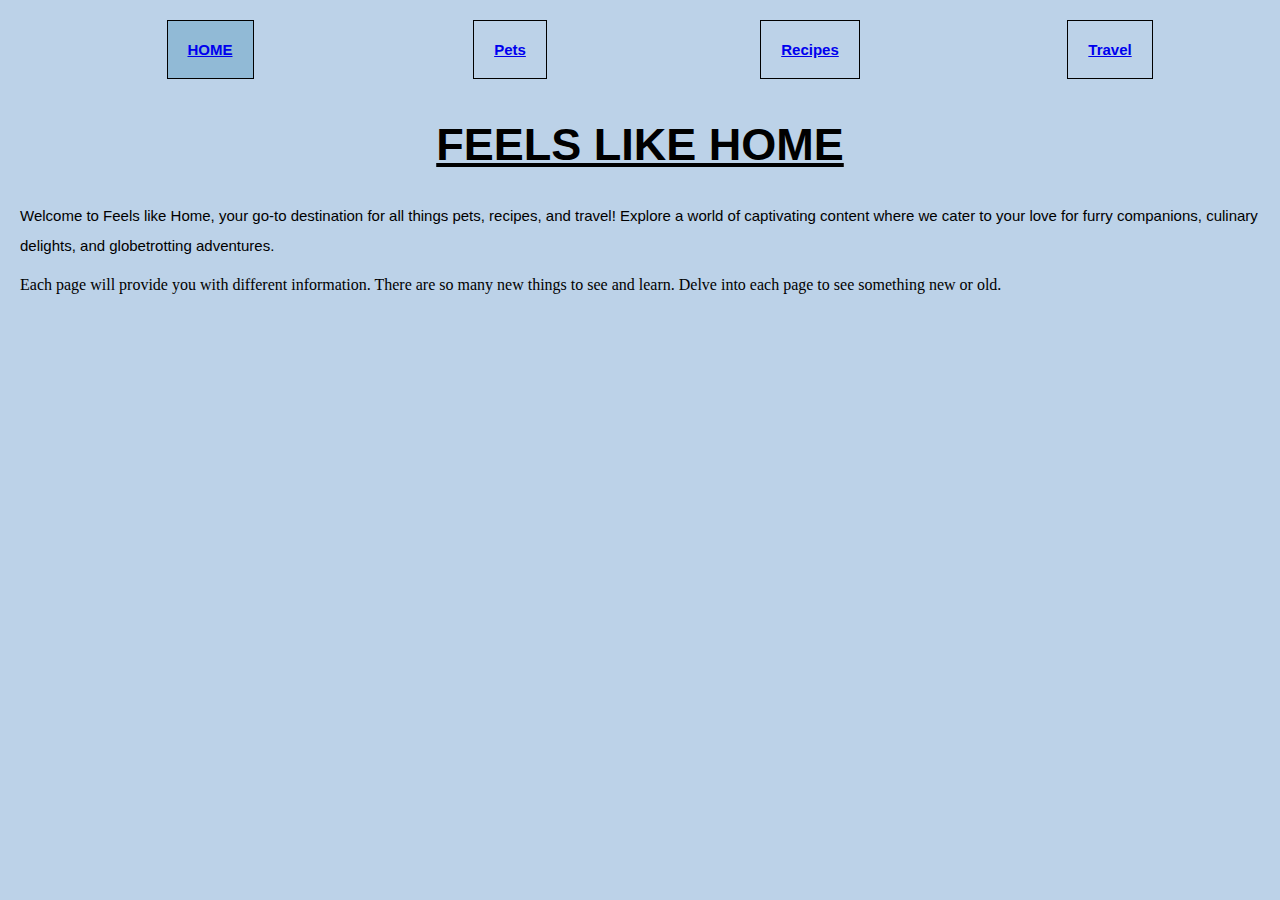
==== index.html @ 59f2beb7 "Add files via upload" ====
<!DOCTYPE html>
<html lang="en">
<head>
    <meta charset="UTF-8">
    <meta name="viewport" content="width=device-width, initial-scale=1.0">
    <title>Home</title>
    <link rel="stylesheet" href="css/style.css">
</head>
<body>
    <a href = "#main" id="skip">Skip to Main Content</a>
    <header>
        <nav>
            <ul>
                <li class = "active"> <a href = "index.html">Home</a></li>
                <li><a href = "pets.html">Pets</a></li>
                <li><a href = "recipes.html">Recipes</a></li>
                <li><a href = "travel.html">Travel</a></li>
            </ul>
        </nav>
        <h1>Feels Like Home</h1>

    </header>
    <main id="main">
        <div class = "frontpage">
            <p>Welcome to Feels like Home, your go-to destination for all things pets, recipes, and travel! Explore a world of captivating content where we cater to your love for furry companions, culinary delights, and globetrotting adventures. </p>

        </div>

<div>Each page will provide you with different information. There are so many new things to see and learn. Delve into each page to see something new or old. </div>
            
            <!-- Jackie Wolf -->
    
        <div></div>
        <div></div>
        <div></div>
        <div></div>
    </main>
    
</body>
</html>
---- css/style.css ----
body { 
    margin:20px;
    background-color: #bcd2e8;

}

.active {
    background-color: #91BAD6;
    text-transform: uppercase;
	text-align: center;
}


#skip {
    position: absolute;
    left: -10000px;
    top: auto;
    width: 1px;
    height: 1px;
    overflow: hidden;
  }

#skip:focus {
    position: static;
    width: auto;
    height: auto;
}

nav {
    font-family: Arial, Helvetica, sans-serif;
    margin: 10px 0;
    font-weight: bold;
    margin:auto;
}

nav li {
    display: inline-block;
    padding: 20px;
    text-align: center;
    border: solid 1px black;
    margin:auto;
}

nav li.active { 
    background-color: #91BAD6;


}

p {
    font-family: 'Barlow Condensed', sans-serif;
}

h1 {
    font-size: 45px;
    text-align: center;
    text-decoration: underline;
    font-family: 'Barlow Condensed', sans-serif;
    text-transform: uppercase;
    padding-top: 10px;
}

h2 {
    font-size: 25px;
    font-family: 'Barlow Condensed', sans-serif;
    color: black;
    padding-top: 30px;
    text-align: center;
}

h3 {
    font-size: 25px;
    color: black;
    font-family: 'Montserrat', sans-serif;
    text-align: center;
    padding-top: 15px;

}

h4{
    font-size: 15px;
    color: black;
    font-family: 'Montserrat', sans-serif;
    text-align: center;
    padding-top: 15px;

}

ol {
    list-style-type: lower-roman;
    padding: 0;
}


p {
    line-height: 30px;
    font-family: 'Montserrat', sans-serif;
    font-size: 15px;
}

nav ul {
    display: grid;
    grid-template-columns: 1fr 1fr 1fr 1fr;
    margin: auto;
}

.center {
    display: block;
    margin-left: auto;
    margin-right: auto;
    width: 100%;
  }

li {
    font-family: 'Montserrat', sans-serif;
    font-size: 15px;
}

.photogallerygrid {
    display: grid;
    grid-template-columns: repeat(2, 1fr); 
    gap: 5px;
    margin: auto;
}

@media (prefers-reduced-motion: reduce) {
    h1 {
        animation: none;
    }
    #gif {
        display: none;
    }
}
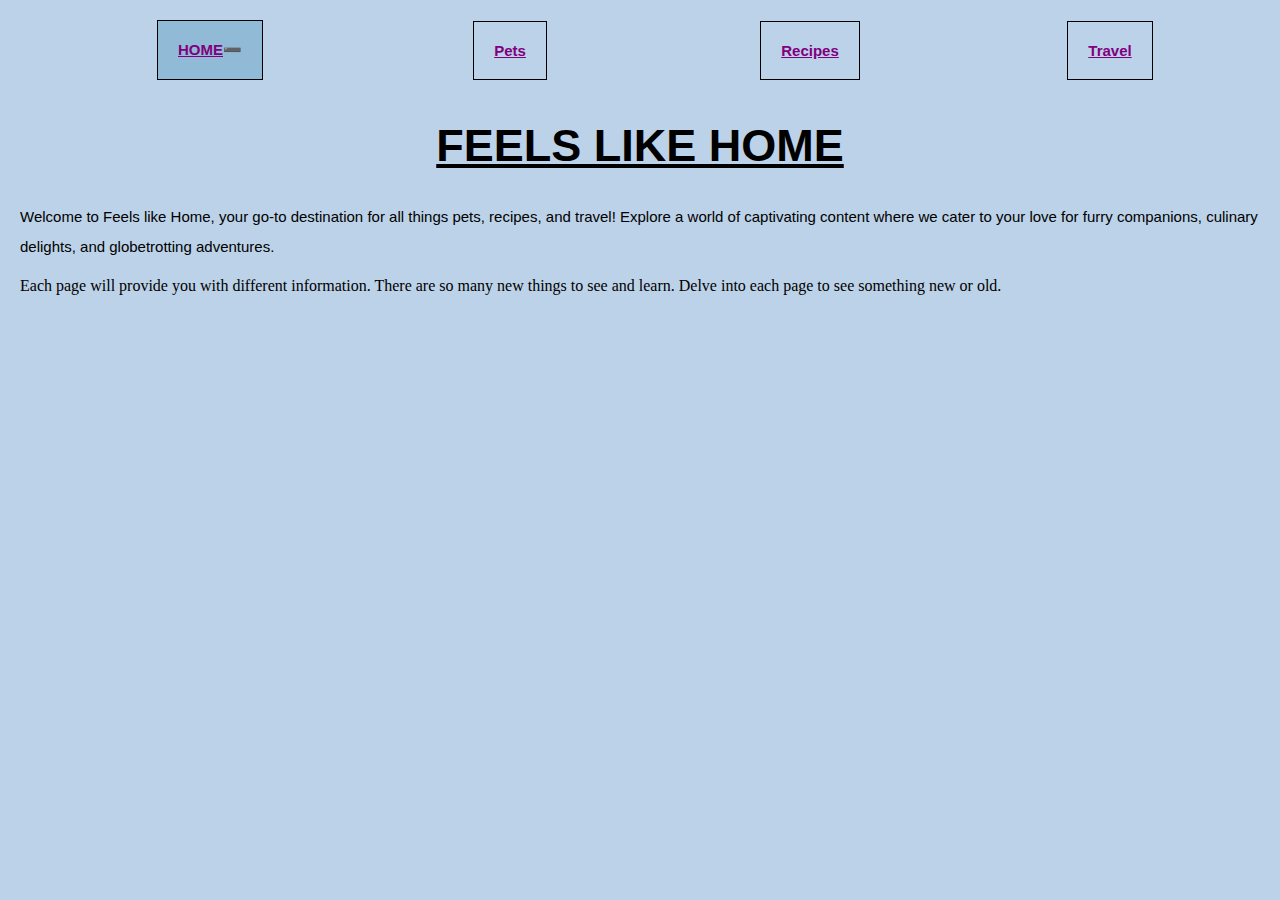
==== commit 5801c2e8: "Add files via upload" ====
--- a/index.html
+++ b/index.html
@@ -3,8 +3,9 @@
 <head>
     <meta charset="UTF-8">
     <meta name="viewport" content="width=device-width, initial-scale=1.0">
+    <link rel="stylesheet" href="css/reset.css">
+    <link rel="stylesheet" href="css/style.css">
     <title>Home</title>
-    <link rel="stylesheet" href="css/style.css">
 </head>
 <body>
     <a href = "#main" id="skip">Skip to Main Content</a>
--- a/css/style.css
+++ b/css/style.css
@@ -116,11 +116,95 @@
     font-size: 15px;
 }
 
-.photogallerygrid {
+.photogallerygrid { 
+
     display: grid;
-    grid-template-columns: repeat(2, 1fr); 
-    gap: 5px;
-    margin: auto;
+    grid-template-columns: 1fr;
+}
+
+a {
+    text-decoration: underline;
+    color: purple; 
+}
+
+
+@media screen and (min-width: 768px) {
+    figure {
+        display: block;
+        margin: auto;
+    }
+    
+    .main_container {
+        display: grid;
+        grid-template-columns: 1fr 1fr; 
+    }
+
+    .head ul {
+        display: grid;
+    
+    }
+    
+    .column_list li {
+        border: dashed black 1px;
+    }
+    
+    .accordion {
+        color:  #;
+        cursor: pointer;
+        width: 100%;
+        border: none;
+        outline: none;
+        transition: 0.4s;
+    }
+    
+    .accordion:after {
+        content: "\02795"; 
+        font-size: 13px;
+        color: #777;
+        float: right;
+        margin-left: 5px;
+    }
+    
+    .active:after {
+        content: "\2796"; 
+    }
+    
+    .panel {
+        padding: 0 18px;
+        display: none;
+        overflow: hidden;
+    }
+    
+    .column-list {
+        column-gap: 20px;
+        padding: 0;
+        list-style-type: none;
+      }
+      
+    .column-list li {
+        margin: 0 0 10px;
+    }  
+    .recipephotos {
+        display:grid;
+        grid-template-columns: 1fr 1fr 1fr;
+
+    }
+
+    h3 {
+        font-style: italic;
+    }
+    .photogallerygrid {
+        display: grid;
+        grid-template-columns: repeat(2, 1fr); 
+        gap: 5px;
+        margin: auto;
+    }
+    .photogallerygrid img:hover {
+
+            filter: grayscale(100%);
+
+    }
+    
 }
 
 @media (prefers-reduced-motion: reduce) {
